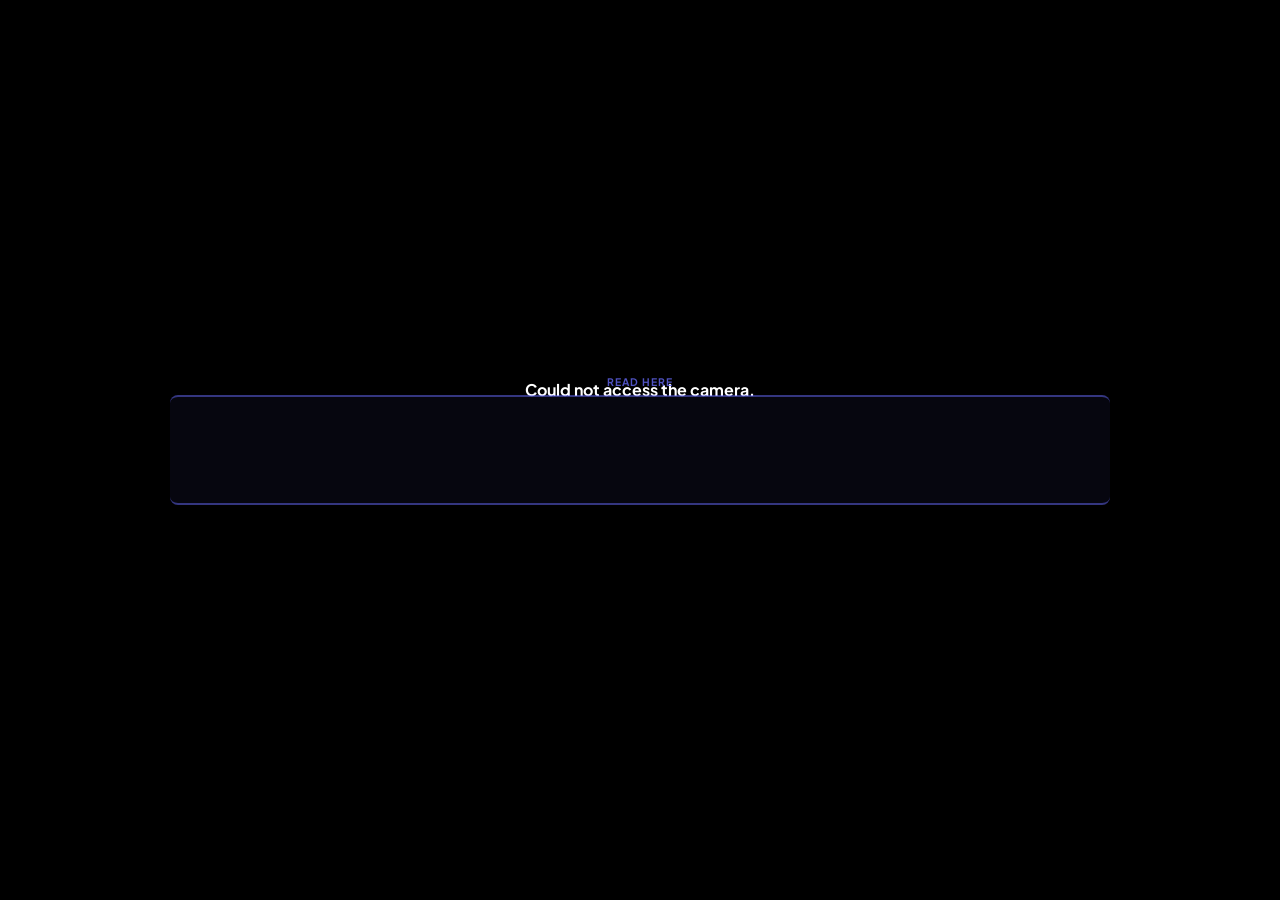
==== prompter.html @ efcdf241 "feat: initial commit — teleprompter app amb i18n (ca, es, en, fr, zh, hi, ar)" ====
<!DOCTYPE html>
<html lang="ca">
<head>
    <meta charset="UTF-8">
    <meta name="viewport" content="width=device-width, initial-scale=1.0">
    <title>Teleprompter — Pantalla de gravació</title>
    <link rel="stylesheet" href="style.css">
    <link rel="preconnect" href="https://fonts.googleapis.com">
    <link rel="preconnect" href="https://fonts.gstatic.com" crossorigin>
    <link href="https://fonts.googleapis.com/css2?family=Plus+Jakarta+Sans:wght@400;500;600;700;800&family=Noto+Sans+Arabic:wght@400;500;600;700&family=Noto+Sans+Devanagari:wght@400;500;600;700&family=Noto+Sans+SC:wght@400;500;600;700&display=swap" rel="stylesheet">
</head>
<body class="prompter-window">
    <div class="prompter-only stage view-camera" id="prompterStage">
        <div id="countdown" class="countdown" aria-live="assertive" aria-atomic="true"></div>
        <div id="recordingTimer" class="rec-badge" aria-live="off">REC 00:00</div>

        <div class="stage-inner" id="stageInner">
            <div class="prompter-zone" id="prompterZone">
                <div class="prompter" id="prompterContainer">
                    <div class="reading-zone" aria-hidden="true">
                        <span class="reading-zone-label" data-i18n="prompterWindow.readingZone">Llegeix aquí</span>
                    </div>
                    <div class="scroll-viewport" id="scrollWrapper">
                        <div id="prompterText" class="prompter-text" data-i18n="prompterWindow.waiting">
                            Esperant el guió del panell de control…
                        </div>
                    </div>
                </div>

                <div id="cameraPip" class="camera-pip" role="region" aria-label="Preview de càmera">
                    <div class="camera-pip-handle" aria-label="Arrossega per moure">
                        <svg width="14" height="14" viewBox="0 0 24 24" fill="currentColor" aria-hidden="true">
                            <circle cx="9" cy="6" r="1.5"/><circle cx="15" cy="6" r="1.5"/>
                            <circle cx="9" cy="12" r="1.5"/><circle cx="15" cy="12" r="1.5"/>
                            <circle cx="9" cy="18" r="1.5"/><circle cx="15" cy="18" r="1.5"/>
                        </svg>
                        <span data-i18n="camera.pipLabel">La teva càmera</span>
                    </div>
                    <div class="camera-pip-video">
                        <video id="videoPreview" autoplay muted playsinline aria-label="Càmera"></video>
                    </div>
                </div>
            </div>
        </div>
    </div>

    <script src="i18n.js"></script>
    <script src="script-prompter.js"></script>
</body>
</html>
---- style.css ----
:root {
    --bg: #07070a;
    --sidebar: #0f0f14;
    --surface: #16161e;
    --surface-hover: #1e1e28;
    --border: rgba(255, 255, 255, 0.08);
    --border-strong: rgba(255, 255, 255, 0.14);
    --text: #f4f4f5;
    --text-muted: #8b8b9a;
    --text-dim: #5c5c6b;
    --accent: #6366f1;
    --accent-soft: rgba(99, 102, 241, 0.15);
    --accent-glow: rgba(99, 102, 241, 0.35);
    --record: #ef4444;
    --record-soft: rgba(239, 68, 68, 0.15);
    --success: #22c55e;
    --success-soft: rgba(34, 197, 94, 0.12);
    --warning: #f59e0b;
    --radius: 12px;
    --radius-lg: 16px;
    --sidebar-w: 400px;
    --transition: 0.2s cubic-bezier(0.4, 0, 0.2, 1);
}

*, *::before, *::after {
    margin: 0;
    padding: 0;
    box-sizing: border-box;
}

html, body {
    height: 100%;
    overflow: hidden;
}

body {
    font-family: 'Plus Jakarta Sans', system-ui, sans-serif;
    background: var(--bg);
    color: var(--text);
    -webkit-font-smoothing: antialiased;
}

html[lang="ar"] body { font-family: 'Noto Sans Arabic', 'Plus Jakarta Sans', system-ui, sans-serif; }
html[lang="zh"] body { font-family: 'Noto Sans SC', 'Plus Jakarta Sans', system-ui, sans-serif; }
html[lang="hi"] body { font-family: 'Noto Sans Devanagari', 'Plus Jakarta Sans', system-ui, sans-serif; }

/* Selector d'idioma */
.language-select {
    width: 100%;
    padding: 0.55rem 0.7rem;
    background: var(--bg);
    color: var(--text);
    border: 1px solid var(--border);
    border-radius: var(--radius);
    font-family: inherit;
    font-size: 0.85rem;
    font-weight: 500;
    cursor: pointer;
    appearance: none;
    background-image: url("data:image/svg+xml;utf8,<svg xmlns='http://www.w3.org/2000/svg' width='12' height='12' viewBox='0 0 24 24' fill='none' stroke='%238b8b9a' stroke-width='2.4' stroke-linecap='round' stroke-linejoin='round'><polyline points='6 9 12 15 18 9'/></svg>");
    background-repeat: no-repeat;
    background-position: right 0.7rem center;
    background-size: 12px;
    padding-right: 2rem;
    transition: border-color var(--transition);
}

.language-select:hover,
.language-select:focus {
    border-color: var(--border-strong);
    outline: none;
}

html[dir="rtl"] .language-select {
    background-position: left 0.7rem center;
    padding-right: 0.7rem;
    padding-left: 2rem;
}

/* Adaptacions RTL */
html[dir="rtl"] .sidebar {
    border-right: none;
    border-left: 1px solid var(--border);
}

html[dir="rtl"] .sidebar-toggle svg {
    transform: scaleX(-1);
}

html[dir="rtl"] .badge,
html[dir="rtl"] .rec-badge {
    direction: ltr;
}

html[dir="rtl"] #estimatedTime,
html[dir="rtl"] #wpmValue,
html[dir="rtl"] #fontSizeValue {
    direction: ltr;
    display: inline-block;
}

/* ── Layout ── */
.app {
    position: relative;
    display: flex;
    width: 100vw;
    height: 100vh;
}

/* ── Sidebar ── */
.sidebar {
    width: var(--sidebar-w);
    min-width: var(--sidebar-w);
    background: var(--sidebar);
    border-right: 1px solid var(--border);
    display: flex;
    flex-direction: column;
    gap: 1rem;
    padding: 1.5rem;
    overflow-y: auto;
    z-index: 20;
    transition: width 0.32s cubic-bezier(0.4, 0, 0.2, 1),
                min-width 0.32s cubic-bezier(0.4, 0, 0.2, 1),
                padding 0.32s cubic-bezier(0.4, 0, 0.2, 1),
                opacity 0.2s ease;
}

/* Capçalera amb el botó de plegar a la dreta */
.brand-text {
    flex: 1;
    min-width: 0;
}

/* Botó de plegar/desplegar dins la capçalera */
.sidebar-toggle {
    margin-left: auto;
    flex-shrink: 0;
    width: 32px;
    height: 32px;
    display: flex;
    align-items: center;
    justify-content: center;
    background: var(--surface);
    border: 1px solid var(--border);
    border-radius: 8px;
    color: var(--text-muted);
    cursor: pointer;
    padding: 0;
    transition: background var(--transition), color var(--transition), border-color var(--transition);
}

.sidebar-toggle:hover {
    background: var(--surface-hover);
    color: var(--text);
    border-color: var(--border-strong);
}

.sidebar-toggle:active {
    transform: scale(0.94);
}

.sidebar-toggle .icon-collapse { display: block; }
.sidebar-toggle .icon-expand { display: none; }

/* Sidebar col·lapsat — es queda com una franja prima */
.app.sidebar-collapsed .sidebar {
    width: 56px;
    min-width: 56px;
    padding: 0.75rem 0.5rem;
    gap: 0;
    overflow: hidden;
}

.app.sidebar-collapsed .sidebar > *:not(.brand) {
    display: none;
}

.app.sidebar-collapsed .brand {
    justify-content: center;
    width: 100%;
    gap: 0;
}

.app.sidebar-collapsed .brand .brand-icon,
.app.sidebar-collapsed .brand .brand-text {
    display: none;
}

.app.sidebar-collapsed .sidebar-toggle {
    margin: 0 auto;
    width: 40px;
    height: 40px;
    border-radius: 10px;
}

.app.sidebar-collapsed .sidebar-toggle .icon-collapse { display: none; }
.app.sidebar-collapsed .sidebar-toggle .icon-expand { display: block; }

.brand {
    display: flex;
    align-items: center;
    gap: 0.85rem;
}

.brand-icon {
    width: 42px;
    height: 42px;
    background: var(--accent-soft);
    border: 1px solid var(--accent-glow);
    border-radius: 11px;
    display: flex;
    align-items: center;
    justify-content: center;
    color: var(--accent);
    flex-shrink: 0;
}

.brand h1 {
    font-size: 1.15rem;
    font-weight: 800;
    letter-spacing: -0.02em;
    line-height: 1.2;
}

.brand-tagline {
    font-size: 0.78rem;
    color: var(--text-muted);
    margin-top: 0.1rem;
}

/* Steps */
.steps {
    display: flex;
    gap: 0.4rem;
    list-style: none;
    padding: 0.25rem;
    background: var(--surface);
    border-radius: var(--radius);
    border: 1px solid var(--border);
}

.step {
    flex: 1;
    display: flex;
    flex-direction: column;
    align-items: center;
    gap: 0.2rem;
    padding: 0.5rem 0.25rem;
    border-radius: 8px;
    transition: background var(--transition);
}

.step-num {
    width: 22px;
    height: 22px;
    border-radius: 50%;
    background: var(--surface-hover);
    border: 1px solid var(--border);
    font-size: 0.7rem;
    font-weight: 700;
    display: flex;
    align-items: center;
    justify-content: center;
    color: var(--text-muted);
    transition: all var(--transition);
}

.step-label {
    font-size: 0.65rem;
    font-weight: 600;
    color: var(--text-dim);
    text-transform: uppercase;
    letter-spacing: 0.04em;
}

.step-active .step-num {
    background: var(--accent);
    border-color: var(--accent);
    color: white;
}

.step-active .step-label {
    color: var(--text);
}

.step-done .step-num {
    background: var(--success-soft);
    border-color: var(--success);
    color: var(--success);
}

/* Cards */
.card {
    background: var(--surface);
    border: 1px solid var(--border);
    border-radius: var(--radius-lg);
    padding: 1rem;
    display: flex;
    flex-direction: column;
    gap: 0.75rem;
}

.card h2 {
    font-size: 0.8rem;
    font-weight: 700;
    text-transform: uppercase;
    letter-spacing: 0.06em;
    color: var(--text-muted);
}

.card-header {
    display: flex;
    align-items: center;
    justify-content: space-between;
}

.badge {
    font-size: 0.72rem;
    font-weight: 600;
    padding: 0.2rem 0.55rem;
    background: var(--accent-soft);
    color: var(--accent);
    border-radius: 99px;
    border: 1px solid var(--accent-glow);
}

#scriptInput {
    width: 100%;
    min-height: 160px;
    flex: 1;
    background: var(--bg);
    border: 1px solid var(--border);
    border-radius: var(--radius);
    color: var(--text);
    font-family: inherit;
    font-size: 0.92rem;
    line-height: 1.65;
    padding: 0.85rem;
    resize: vertical;
    transition: border-color var(--transition), box-shadow var(--transition);
}

#scriptInput:focus {
    outline: none;
    border-color: var(--accent);
    box-shadow: 0 0 0 3px var(--accent-soft);
}

#scriptInput::placeholder {
    color: var(--text-dim);
}

.hint {
    font-size: 0.75rem;
    color: var(--text-dim);
    line-height: 1.4;
}

.hint-success { color: var(--success); }
.hint-warning { color: var(--warning); }

/* Settings */
.setting {
    display: flex;
    flex-direction: column;
    gap: 0.55rem;
}

.setting + .setting {
    margin-top: 0.25rem;
    padding-top: 0.75rem;
    border-top: 1px solid var(--border);
}

.setting-header {
    display: flex;
    justify-content: space-between;
    align-items: center;
}

.setting-header label {
    font-size: 0.8rem;
    font-weight: 600;
    color: var(--text-muted);
}

.setting-value {
    font-size: 0.82rem;
    font-weight: 700;
    color: var(--accent);
    font-variant-numeric: tabular-nums;
}

.presets {
    display: flex;
    gap: 0.4rem;
}

.preset {
    flex: 1;
    padding: 0.4rem 0;
    background: var(--bg);
    border: 1px solid var(--border);
    border-radius: 8px;
    color: var(--text-muted);
    font-family: inherit;
    font-size: 0.78rem;
    font-weight: 600;
    cursor: pointer;
    transition: all var(--transition);
}

.preset:hover {
    border-color: var(--border-strong);
    color: var(--text);
}

.preset-active {
    background: var(--accent-soft);
    border-color: var(--accent);
    color: var(--accent);
}

input[type="range"] {
    -webkit-appearance: none;
    appearance: none;
    width: 100%;
    height: 5px;
    background: var(--bg);
    border-radius: 99px;
    border: 1px solid var(--border);
    cursor: pointer;
}

input[type="range"]::-webkit-slider-thumb {
    -webkit-appearance: none;
    width: 18px;
    height: 18px;
    background: var(--accent);
    border-radius: 50%;
    border: 2px solid var(--sidebar);
    box-shadow: 0 0 0 2px var(--accent-glow);
    cursor: pointer;
    transition: transform var(--transition);
}

input[type="range"]::-webkit-slider-thumb:hover {
    transform: scale(1.15);
}

/* Toggle */
.toggle-row {
    display: flex;
    align-items: flex-start;
    gap: 0.75rem;
    cursor: pointer;
    margin-top: 0.5rem;
    padding-top: 0.75rem;
    border-top: 1px solid var(--border);
}

.toggle-row input {
    position: absolute;
    opacity: 0;
    width: 0;
    height: 0;
}

.toggle-track {
    width: 40px;
    height: 22px;
    background: var(--bg);
    border: 1px solid var(--border-strong);
    border-radius: 99px;
    flex-shrink: 0;
    position: relative;
    transition: background var(--transition), border-color var(--transition);
    margin-top: 2px;
}

.toggle-track::after {
    content: '';
    position: absolute;
    top: 2px;
    left: 2px;
    width: 16px;
    height: 16px;
    background: var(--text-muted);
    border-radius: 50%;
    transition: transform var(--transition), background var(--transition);
}

.toggle-row input:checked + .toggle-track {
    background: var(--accent-soft);
    border-color: var(--accent);
}

.toggle-row input:checked + .toggle-track::after {
    transform: translateX(18px);
    background: var(--accent);
}

.toggle-label {
    display: flex;
    flex-direction: column;
    gap: 0.15rem;
}

.toggle-label strong {
    font-size: 0.82rem;
    font-weight: 600;
}

.toggle-label small {
    font-size: 0.72rem;
    color: var(--text-dim);
    line-height: 1.35;
}

/* Actions */
.actions {
    display: flex;
    flex-direction: column;
    gap: 0.65rem;
    margin-top: auto;
}

.status-bar {
    display: flex;
    align-items: center;
    gap: 0.55rem;
    padding: 0.55rem 0.75rem;
    border-radius: var(--radius);
    font-size: 0.8rem;
    font-weight: 500;
    border: 1px solid var(--border);
    background: var(--surface);
}

.status-dot {
    width: 8px;
    height: 8px;
    border-radius: 50%;
    background: var(--text-dim);
    flex-shrink: 0;
    transition: background var(--transition), box-shadow var(--transition);
}

.status-idle .status-dot { background: var(--text-dim); }
.status-ready .status-dot { background: var(--success); box-shadow: 0 0 8px var(--success); }
.status-recording .status-dot {
    background: var(--record);
    box-shadow: 0 0 8px var(--record);
    animation: pulse 1.2s ease-in-out infinite;
}
.status-paused .status-dot { background: var(--warning); }
.status-done .status-dot { background: var(--success); }
.status-connected .status-dot { background: var(--accent); box-shadow: 0 0 8px var(--accent); }

@keyframes pulse {
    0%, 100% { opacity: 1; }
    50% { opacity: 0.4; }
}

.btn-record {
    display: flex;
    align-items: center;
    justify-content: center;
    gap: 0.65rem;
    width: 100%;
    padding: 0.95rem 1.25rem;
    background: var(--record);
    color: white;
    border: none;
    border-radius: var(--radius-lg);
    font-family: inherit;
    font-size: 1rem;
    font-weight: 700;
    cursor: pointer;
    transition: transform var(--transition), box-shadow var(--transition), opacity var(--transition);
    box-shadow: 0 4px 20px rgba(239, 68, 68, 0.35);
}

.btn-record:hover:not(:disabled) {
    transform: translateY(-1px);
    box-shadow: 0 6px 28px rgba(239, 68, 68, 0.45);
}

.btn-record:active:not(:disabled) {
    transform: translateY(0);
}

.btn-record:disabled {
    opacity: 0.45;
    cursor: not-allowed;
    box-shadow: none;
}

.btn-record-icon {
    width: 12px;
    height: 12px;
    background: white;
    border-radius: 50%;
    flex-shrink: 0;
}

.btn-record.recording .btn-record-icon {
    border-radius: 3px;
    animation: pulse 1.2s ease-in-out infinite;
}

.action-row {
    display: grid;
    grid-template-columns: 1fr 1fr;
    gap: 0.5rem;
}

.btn-secondary,
.btn-download {
    display: flex;
    align-items: center;
    justify-content: center;
    gap: 0.45rem;
    padding: 0.7rem 0.85rem;
    border-radius: var(--radius);
    font-family: inherit;
    font-size: 0.82rem;
    font-weight: 600;
    cursor: pointer;
    transition: all var(--transition);
    border: 1px solid var(--border);
}

.btn-secondary {
    background: var(--surface);
    color: var(--text-muted);
}

.btn-secondary:hover:not(:disabled) {
    background: var(--surface-hover);
    color: var(--text);
    border-color: var(--border-strong);
}

.btn-download {
    background: var(--success-soft);
    color: var(--success);
    border-color: rgba(34, 197, 94, 0.3);
}

.btn-download:hover:not(:disabled) {
    background: rgba(34, 197, 94, 0.2);
}

.btn-secondary:disabled,
.btn-download:disabled {
    opacity: 0.35;
    cursor: not-allowed;
}

.sidebar-footer {
    padding-top: 0.5rem;
    border-top: 1px solid var(--border);
    display: flex;
    flex-direction: column;
    gap: 0.35rem;
}

.sidebar-footer p {
    font-size: 0.72rem;
    color: var(--text-dim);
}

.duration-estimate strong {
    color: var(--text);
    font-variant-numeric: tabular-nums;
}

kbd {
    display: inline-block;
    padding: 0.1rem 0.35rem;
    background: var(--surface);
    border: 1px solid var(--border-strong);
    border-radius: 4px;
    font-family: inherit;
    font-size: 0.68rem;
    color: var(--text-muted);
}

/* ── Stage (prompter view) ── */
.stage {
    flex: 1;
    position: relative;
    background: #000;
    overflow: hidden;
}

.camera-banner {
    position: absolute;
    top: 1rem;
    left: 50%;
    transform: translateX(-50%);
    z-index: 50;
    display: flex;
    align-items: center;
    gap: 0.5rem;
    padding: 0.55rem 1rem;
    background: rgba(15, 15, 20, 0.9);
    border: 1px solid var(--border-strong);
    border-radius: 99px;
    font-size: 0.8rem;
    color: var(--text-muted);
    backdrop-filter: blur(12px);
    white-space: nowrap;
}

.camera-banner.hidden { display: none; }
.camera-banner.pending { color: var(--accent); border-color: var(--accent-glow); }
.camera-banner.error { color: var(--record); border-color: rgba(239, 68, 68, 0.4); }
.camera-banner.ready { color: var(--success); border-color: rgba(34, 197, 94, 0.3); }

.camera-prompt {
    display: flex;
    flex-direction: column;
    gap: 0.65rem;
    padding: 0.85rem;
    background: var(--accent-soft);
    border: 1px solid var(--accent-glow);
    border-radius: var(--radius);
}

.camera-prompt.hidden {
    display: none;
}

.camera-prompt p {
    font-size: 0.78rem;
    line-height: 1.45;
    color: var(--text-muted);
}

.btn-enable-camera {
    display: flex;
    align-items: center;
    justify-content: center;
    gap: 0.5rem;
    width: 100%;
    padding: 0.7rem 1rem;
    background: var(--accent);
    color: white;
    border: none;
    border-radius: var(--radius);
    font-family: inherit;
    font-size: 0.85rem;
    font-weight: 700;
    cursor: pointer;
    transition: opacity var(--transition), transform var(--transition);
}

.btn-enable-camera:hover:not(:disabled) {
    transform: translateY(-1px);
    filter: brightness(1.08);
}

.btn-enable-camera:disabled {
    opacity: 0.55;
    cursor: not-allowed;
    transform: none;
}

.btn-spinner {
    display: inline-block;
    width: 14px;
    height: 14px;
    border: 2px solid rgba(255, 255, 255, 0.35);
    border-top-color: white;
    border-radius: 50%;
    animation: spin 0.7s linear infinite;
}

@keyframes spin {
    to { transform: rotate(360deg); }
}

/* View mode toggle */
.view-mode-toggle {
    display: grid;
    grid-template-columns: 1fr 1fr;
    gap: 0.4rem;
    padding: 0.25rem;
    background: var(--bg);
    border: 1px solid var(--border);
    border-radius: var(--radius);
}

.view-mode-btn {
    padding: 0.5rem 0.4rem;
    border: none;
    border-radius: 8px;
    background: transparent;
    color: var(--text-muted);
    font-family: inherit;
    font-size: 0.75rem;
    font-weight: 600;
    cursor: pointer;
    transition: all var(--transition);
}

.view-mode-btn:hover {
    color: var(--text);
    background: var(--surface-hover);
}

.view-mode-btn.view-mode-active {
    background: var(--accent-soft);
    color: var(--accent);
    box-shadow: inset 0 0 0 1px var(--accent-glow);
}

.stage-inner {
    position: relative;
    width: 100%;
    height: 100%;
}

.prompter-zone {
    position: absolute;
    inset: 0;
    overflow: hidden;
}

.stage.view-prompter .prompter-zone {
    background:
        radial-gradient(ellipse 80% 50% at 50% 50%, rgba(99, 102, 241, 0.08) 0%, transparent 70%),
        linear-gradient(180deg, #0a0a0f 0%, #050508 100%);
}

/* Prompter */
.prompter {
    position: absolute;
    inset: 0;
    z-index: 5;
    display: flex;
    flex-direction: column;
    align-items: center;
    padding-top: 42vh;
    pointer-events: none;
}


.scroll-viewport {
    width: 88%;
    max-width: 900px;
    text-align: center;
}

.prompter-text {
    font-weight: 700;
    line-height: 1.45;
    color: #fff;
    text-shadow: 0 2px 12px rgba(0, 0, 0, 0.9), 0 0 40px rgba(0, 0, 0, 0.6);
    white-space: pre-wrap;
    word-wrap: break-word;
    will-change: transform;
}

.reading-zone {
    position: absolute;
    top: 50%;
    left: 50%;
    transform: translate(-50%, -50%);
    width: 92%;
    max-width: 940px;
    height: 110px;
    border-top: 2px solid rgba(99, 102, 241, 0.5);
    border-bottom: 2px solid rgba(99, 102, 241, 0.5);
    background: rgba(99, 102, 241, 0.06);
    border-radius: 8px;
    pointer-events: none;
}

.reading-zone-label {
    position: absolute;
    top: -22px;
    left: 50%;
    transform: translateX(-50%);
    font-size: 0.65rem;
    font-weight: 700;
    text-transform: uppercase;
    letter-spacing: 0.1em;
    color: rgba(99, 102, 241, 0.8);
    white-space: nowrap;
}

.stage.is-countdown .prompter {
    opacity: 0.25;
    transition: opacity 0.3s;
}

/* Camera PiP */
.camera-pip {
    position: absolute;
    z-index: 20;
    display: flex;
    flex-direction: column;
    border-radius: 14px;
    overflow: hidden;
    border: 1px solid var(--border-strong);
    box-shadow: 0 12px 40px rgba(0, 0, 0, 0.55);
    background: #0a0a0f;
    transition: width 0.5s cubic-bezier(0.4, 0, 0.2, 1),
                height 0.5s cubic-bezier(0.4, 0, 0.2, 1),
                top 0.5s cubic-bezier(0.4, 0, 0.2, 1),
                left 0.5s cubic-bezier(0.4, 0, 0.2, 1),
                transform 0.5s cubic-bezier(0.4, 0, 0.2, 1),
                border-radius 0.5s cubic-bezier(0.4, 0, 0.2, 1);
    touch-action: none;
    user-select: none;
}

.camera-pip-handle {
    display: flex;
    align-items: center;
    gap: 0.4rem;
    padding: 0.35rem 0.55rem;
    background: rgba(15, 15, 20, 0.95);
    border-bottom: 1px solid var(--border);
    font-size: 0.68rem;
    font-weight: 600;
    color: var(--text-muted);
    cursor: grab;
    flex-shrink: 0;
}

.camera-pip-handle:active {
    cursor: grabbing;
}

.camera-pip-handle svg {
    opacity: 0.6;
    flex-shrink: 0;
}

.camera-pip-video {
    flex: 1;
    min-height: 0;
    background: #000;
}

.camera-pip-video video {
    width: 100%;
    height: 100%;
    object-fit: cover;
    transform: scaleX(-1);
    display: block;
}

.camera-pip.is-dragging {
    transition: none;
    box-shadow: 0 16px 48px rgba(99, 102, 241, 0.35);
    border-color: var(--accent-glow);
    cursor: grabbing;
}

/* ─── Mode «Amb càmera»: càmera com a fons del teleprompter ─── */
.stage.view-camera .camera-pip {
    top: 0;
    left: 0;
    right: 0;
    bottom: 0;
    width: 100%;
    height: 100%;
    border: none;
    border-radius: 0;
    box-shadow: none;
    transition: none;
    z-index: 1;
}

.stage.view-camera .prompter,
.stage.view-camera .reading-zone {
    z-index: 10;
}

.stage.view-camera .camera-pip-handle {
    display: none;
}

/* Gradient suau sobre el vídeo per millorar la llegibilitat del text */
.stage.view-camera .camera-pip-video {
    position: relative;
}

.stage.view-camera .camera-pip-video::after {
    content: '';
    position: absolute;
    inset: 0;
    background: linear-gradient(
        180deg,
        rgba(0, 0, 0, 0.55) 0%,
        rgba(0, 0, 0, 0.15) 35%,
        rgba(0, 0, 0, 0.15) 65%,
        rgba(0, 0, 0, 0.55) 100%
    );
    pointer-events: none;
}

/* ─── Mode «Només teleprompter»: càmera flotant petita i arrossegable ─── */
.stage.view-prompter .camera-pip {
    width: 280px;
    height: 210px;
    right: 1.5rem;
    bottom: 1.5rem;
    top: auto;
    left: auto;
    transform: none;
}

.stage.view-prompter .prompter-zone {
    background:
        radial-gradient(ellipse 70% 50% at 50% 35%, rgba(99, 102, 241, 0.08) 0%, transparent 70%),
        linear-gradient(180deg, #0a0a0f 0%, #050508 100%);
}

/* Indicador visual al PiP quan es pot arrossegar */
.stage.view-prompter .camera-pip-handle {
    position: relative;
}

.stage.view-prompter .camera-pip-handle::after {
    content: 'Arrossega';
    position: absolute;
    right: 0.6rem;
    top: 50%;
    transform: translateY(-50%);
    font-size: 0.62rem;
    color: var(--text-dim);
    opacity: 0;
    transition: opacity var(--transition);
}

.stage.view-prompter .camera-pip:hover .camera-pip-handle::after {
    opacity: 0.7;
}

/* Pantalla segona — el PiP en mode flotant és lleugerament més gran */
.prompter-only.view-prompter .camera-pip {
    width: 320px;
    height: 240px;
}

/* Countdown & REC badge */
.countdown {
    position: absolute;
    inset: 0;
    display: flex;
    align-items: center;
    justify-content: center;
    font-size: clamp(5rem, 18vw, 12rem);
    font-weight: 900;
    color: white;
    text-shadow: 0 0 60px var(--accent-glow);
    z-index: 100;
    opacity: 0;
    pointer-events: none;
    transition: opacity 0.15s;
    letter-spacing: -0.04em;
}

.countdown.active {
    opacity: 1;
}

.countdown.go {
    color: var(--success);
    font-size: clamp(3rem, 10vw, 6rem);
}

.rec-badge {
    position: absolute;
    top: 1.25rem;
    right: 1.25rem;
    z-index: 100;
    display: none;
    align-items: center;
    gap: 0.4rem;
    padding: 0.4rem 0.75rem;
    background: var(--record);
    color: white;
    border-radius: 8px;
    font-size: 0.82rem;
    font-weight: 700;
    font-variant-numeric: tabular-nums;
    letter-spacing: 0.04em;
    box-shadow: 0 4px 16px rgba(239, 68, 68, 0.4);
}

.rec-badge.active {
    display: flex;
}

.rec-badge::before {
    content: '';
    width: 8px;
    height: 8px;
    background: white;
    border-radius: 50%;
    animation: pulse 1s ease-in-out infinite;
}

/* Dual-screen: hide local prompter when external window active */
.app.dual-screen .stage .prompter,
.app.dual-screen .stage .reading-zone {
    opacity: 0.3;
}

.app.dual-screen .stage::after {
    content: 'Pantalla segona activa';
    position: absolute;
    bottom: 1.5rem;
    left: 50%;
    transform: translateX(-50%);
    font-size: 0.75rem;
    font-weight: 600;
    color: var(--text-muted);
    background: rgba(15, 15, 20, 0.85);
    border: 1px solid var(--border);
    padding: 0.4rem 0.85rem;
    border-radius: 99px;
    z-index: 10;
    backdrop-filter: blur(8px);
}

/* ── Prompter window (second screen) ── */
body.prompter-window {
    background: #000;
    overflow: hidden;
}

.prompter-only {
    position: relative;
    width: 100vw;
    height: 100vh;
    background: #000;
    overflow: hidden;
}

.prompter-only .stage-inner {
    height: 100vh;
}

.prompter-only .prompter-zone {
    height: 100vh;
}

.prompter-only .prompter-zone {
    background:
        radial-gradient(ellipse 80% 50% at 50% 50%, rgba(99, 102, 241, 0.08) 0%, transparent 70%),
        linear-gradient(180deg, #0a0a0f 0%, #050508 100%);
}

.prompter-only .prompter {
    padding-top: 42vh;
}

.prompter-only.is-countdown .prompter {
    opacity: 0.25;
    transition: opacity 0.3s;
}

/* ── Responsive ── */
@media (max-width: 900px) {
    .app {
        flex-direction: column;
    }

    .sidebar {
        width: 100%;
        min-width: unset;
        max-height: 55vh;
        border-right: none;
        border-bottom: 1px solid var(--border);
    }

    .stage {
        min-height: 45vh;
    }

    .app.sidebar-collapsed .sidebar {
        width: 100%;
        min-width: unset;
        height: 56px;
        max-height: 56px;
        padding: 0.5rem;
        flex-direction: row;
    }

    .app.sidebar-collapsed .brand {
        flex-direction: row;
        height: 100%;
        align-items: center;
    }

    .camera-pip {
        width: 180px;
        height: 135px;
    }
}
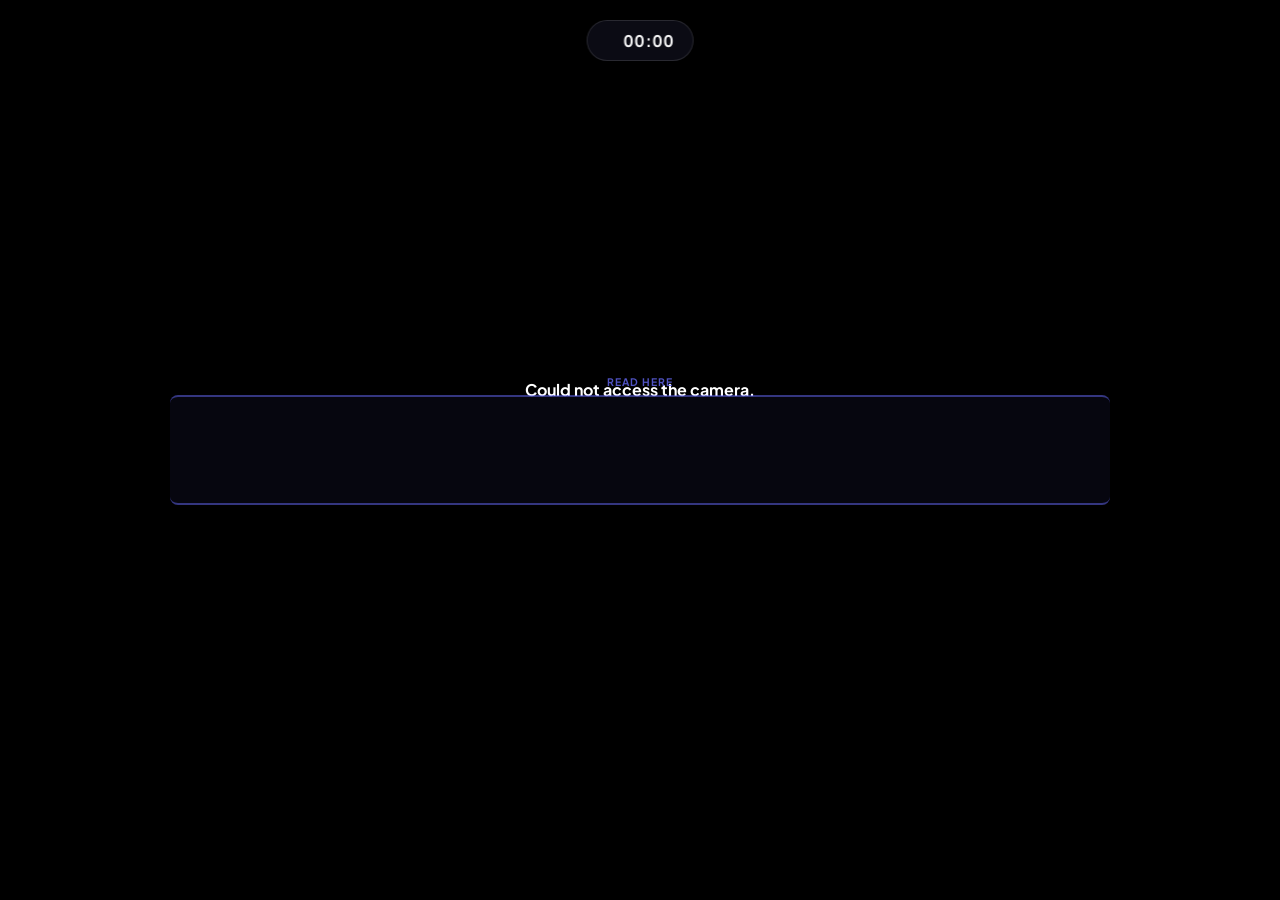
==== commit 78ada589: "feat(ui): comptador de temps sempre visible al centre superior" ====
--- a/prompter.html
+++ b/prompter.html
@@ -12,7 +12,7 @@
 <body class="prompter-window">
     <div class="prompter-only stage view-camera" id="prompterStage">
         <div id="countdown" class="countdown" aria-live="assertive" aria-atomic="true"></div>
-        <div id="recordingTimer" class="rec-badge" aria-live="off">REC 00:00</div>
+        <div id="recordingTimer" class="rec-badge" aria-live="off">00:00</div>
 
         <div class="stage-inner" id="stageInner">
             <div class="prompter-zone" id="prompterZone">
--- a/style.css
+++ b/style.css
@@ -44,11 +44,56 @@
 html[lang="zh"] body { font-family: 'Noto Sans SC', 'Plus Jakarta Sans', system-ui, sans-serif; }
 html[lang="hi"] body { font-family: 'Noto Sans Devanagari', 'Plus Jakarta Sans', system-ui, sans-serif; }
 
+/* Visualment ocult però accessible */
+.sr-only {
+    position: absolute;
+    width: 1px;
+    height: 1px;
+    padding: 0;
+    margin: -1px;
+    overflow: hidden;
+    clip: rect(0, 0, 0, 0);
+    white-space: nowrap;
+    border: 0;
+}
+
+/* Fila amb selector d'idioma a dalt de la sidebar */
+.language-row {
+    display: flex;
+    align-items: center;
+    gap: 0.5rem;
+    padding: 0.5rem 0.65rem;
+    background: var(--bg);
+    border: 1px solid var(--border);
+    border-radius: var(--radius);
+}
+
+.language-row-icon {
+    color: var(--muted);
+    flex-shrink: 0;
+}
+
+.language-row .language-select {
+    border: none;
+    background-color: transparent;
+    padding: 0.25rem 1.7rem 0.25rem 0.25rem;
+    width: 100%;
+    flex: 1;
+}
+
+.language-row:hover {
+    border-color: var(--border-strong);
+}
+
+.app.sidebar-collapsed .language-row {
+    display: none;
+}
+
 /* Selector d'idioma */
 .language-select {
     width: 100%;
     padding: 0.55rem 0.7rem;
-    background: var(--bg);
+    background-color: var(--bg);
     color: var(--text);
     border: 1px solid var(--border);
     border-radius: var(--radius);
@@ -57,18 +102,32 @@
     font-weight: 500;
     cursor: pointer;
     appearance: none;
+    color-scheme: dark;
     background-image: url("data:image/svg+xml;utf8,<svg xmlns='http://www.w3.org/2000/svg' width='12' height='12' viewBox='0 0 24 24' fill='none' stroke='%238b8b9a' stroke-width='2.4' stroke-linecap='round' stroke-linejoin='round'><polyline points='6 9 12 15 18 9'/></svg>");
     background-repeat: no-repeat;
     background-position: right 0.7rem center;
     background-size: 12px;
     padding-right: 2rem;
-    transition: border-color var(--transition);
+    transition: border-color var(--transition), background-color var(--transition);
 }
 
 .language-select:hover,
 .language-select:focus {
-    border-color: var(--border-strong);
+    border-color: var(--accent);
     outline: none;
+}
+
+.language-select option {
+    background: #15151f;
+    color: var(--text);
+    padding: 0.5rem;
+    font-weight: 500;
+}
+
+.language-select option:checked,
+.language-select option:hover {
+    background: var(--accent-soft);
+    color: var(--text);
 }
 
 html[dir="rtl"] .language-select {
@@ -697,7 +756,7 @@
 
 .camera-banner {
     position: absolute;
-    top: 1rem;
+    top: 4.5rem;
     left: 50%;
     transform: translateX(-50%);
     z-index: 50;
@@ -1079,33 +1138,54 @@
 .rec-badge {
     position: absolute;
     top: 1.25rem;
-    right: 1.25rem;
+    left: 50%;
+    transform: translateX(-50%);
     z-index: 100;
-    display: none;
-    align-items: center;
-    gap: 0.4rem;
-    padding: 0.4rem 0.75rem;
-    background: var(--record);
-    color: white;
-    border-radius: 8px;
-    font-size: 0.82rem;
+    display: inline-flex;
+    align-items: center;
+    gap: 0.55rem;
+    padding: 0.55rem 1.1rem;
+    background: rgba(15, 15, 26, 0.78);
+    color: var(--text);
+    border: 1px solid rgba(255, 255, 255, 0.12);
+    border-radius: 999px;
+    font-size: 1rem;
     font-weight: 700;
     font-variant-numeric: tabular-nums;
-    letter-spacing: 0.04em;
-    box-shadow: 0 4px 16px rgba(239, 68, 68, 0.4);
-}
-
-.rec-badge.active {
-    display: flex;
+    letter-spacing: 0.06em;
+    box-shadow: 0 8px 24px rgba(0, 0, 0, 0.45);
+    backdrop-filter: blur(10px);
+    -webkit-backdrop-filter: blur(10px);
+    transition: background var(--transition), color var(--transition), box-shadow var(--transition);
 }
 
 .rec-badge::before {
     content: '';
-    width: 8px;
-    height: 8px;
+    width: 10px;
+    height: 10px;
+    background: var(--muted);
+    border-radius: 50%;
+    transition: background var(--transition);
+}
+
+.rec-badge.active {
+    background: rgba(239, 68, 68, 0.92);
+    color: white;
+    border-color: rgba(255, 255, 255, 0.18);
+    box-shadow: 0 8px 28px rgba(239, 68, 68, 0.45), 0 0 0 1px rgba(239, 68, 68, 0.25);
+}
+
+.rec-badge.active::before {
     background: white;
-    border-radius: 50%;
     animation: pulse 1s ease-in-out infinite;
+}
+
+@media (max-width: 640px) {
+    .rec-badge {
+        top: 0.75rem;
+        padding: 0.4rem 0.85rem;
+        font-size: 0.85rem;
+    }
 }
 
 /* Dual-screen: hide local prompter when external window active */
